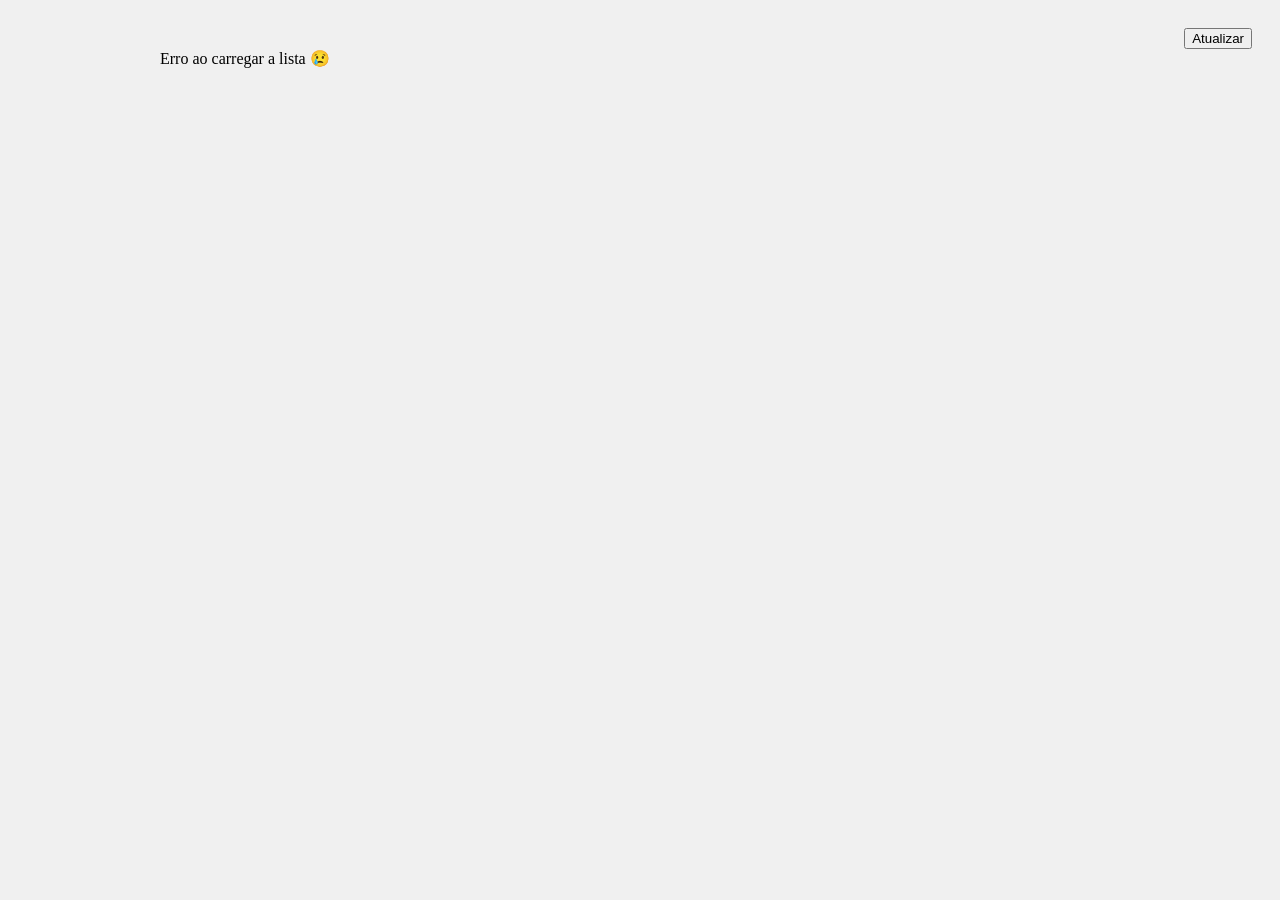
==== index.html @ d527efbb "Improvements and corrections" ====
<!doctype html>
<html lang="pt-BR">

<head>
    <meta charset="UTF-8" />
    <meta name="viewport" content="width=device-width, initial-scale=1.0" />
    <title>Lista</title>
    <style>
        body {
            background: #f0f0f0;
            padding: 20px;
            display: flex;
            flex-direction: column;
            align-items: center;
        }

        #lista {
            display: flex;
            flex-direction: column;
            justify-content: center;
            gap: 8px;
            width: 75vw;
        }

        .card {
            background: white;
            border-radius: 8px;
            padding: 12px;
            box-shadow: 2px 4px 8px rgba(0,0,0,0.3);
            font-family: Arial, sans-serif;
            font-size: 14px;
            display: flex;
            align-items: center;
            gap: 12px;
        }

        .card img {
            width: 80px;
            border-radius: 4px;
            flex-shrink: 0;
        }

        .card p {
            margin: 4px 0;
        }

        #btn-atualizar{
            display: block;
            margin-left: auto;
        }
    </style>
</head>

<body>
    <button id="btn-atualizar">Atualizar</button>
    <div id="lista"></div>
    <script>
        async function listarPais() {
            const lista = document.getElementById('lista');

            const carregando = document.createElement('p');
            carregando.textContent = 'Carregando...';

            lista.appendChild(carregando);

            await new Promise(resolve => setTimeout(resolve));

            try {
                const resposta = await fetch("https://restcountries.com/v3.1/all?fields=name,flags,capital,population");
                const dados = await resposta.json();

                dados.slice(0, 10).forEach(pais => {
                    let isDone = true
                    const capital = pais.capital[0]

                    const card = document.createElement('div');
                    card.classList.add('card');

                    const img = document.createElement('img');
                    let random = Math.floor(Math.random() * dados.length) + 1;
                    //console.log("Random: ", random);
                    //console.log("Is Even: ", random % 2 === 0);
                    //if (random % 2 === 0){
                        img.src = pais.flags.png;
                        img.alt = pais.flags.alt;
                        //isDone = false;
                    //}

                    const info = document.createElement('div');

                    let nomePais;
                    let paisNome;
                    if (random % 2 === 0){
                        nomePais = document.createElement('p');
                        nomePais.textContent = `Pais: ${pais.name.common}`;
                    } else {
                        nomePais = document.createElement('input');
                        nomePais.type = "text";
                        nomePais.placeholder = pais.name.common;//"Nome do Pais Aqui";

                        paisNome = document.createElement('button');
                        paisNome.textContent = "Tentar";
                        
                        isDone = false;
                        let tentativasRestantes = 3;
                        nomePais.addEventListener('keyup', (event) => {
                            console.log("Event: ", event.key === "Enter");
                            if (!nomePais.value){
                                return alert("Você deve colocar alguma coisa no nome para realizar a tentativa");
                            }
                            if (tentativasRestantes > 0){
                                if (event.key == "Enter"){
                                    if (pais.name.common === nomePais.value){
                                        alert(`Acertou miseravel com ${tentativasRestantes} tentativas restantes`)
                                        nomePais.disabled = true;
                                        paisNome.disabled = true;
                                        card.style.backgroundColor = "rgba(0, 255, 0, 0.5)";
                                    } else {
                                        tentativasRestantes--;
                                    }
                                }
                            } 
                            if (tentativasRestantes === 0) {
                                //nomePais.style.color = "red";
                                //nomePais.style.borderColor = "red";
                                nomePais.disabled = true;
                                paisNome.disabled = true;
                                card.style.backgroundColor = "rgba(255, 0, 0, 0.5)";
                            }
                        });
                        paisNome.addEventListener('click', () => {
                            if (!nomePais.value){
                                return alert("Você deve colocar alguma coisa no nome para realizar a tentativa");
                            }
                            if (tentativasRestantes > 0){
                                if (event.key == "Enter"){
                                    if (pais.name.common === nomePais.value){
                                        alert(`Acertou miseravel com ${tentativasRestantes} tentativas restantes`)
                                        nomePais.disabled = true;
                                        paisNome.disabled = true;
                                        card.style.backgroundColor = "rgba(0, 255, 0, 0.5)";
                                    } else {
                                        tentativasRestantes--;
                                    }
                                }
                            } 
                            if (tentativasRestantes === 0) {
                                //nomePais.style.color = "red";
                                //nomePais.style.borderColor = "red";
                                nomePais.disabled = true;
                                card.style.backgroundColor = "rgba(255, 0, 0, 0.5)";
                            }
                        });
                    }

                    const divNomePais = document.createElement('div');
                    divNomePais.appendChild(nomePais);
                    if (paisNome)
                        divNomePais.appendChild(paisNome);

                    let capitalPais;
                    let capitalNome;
                    if (!isDone) {
                        capitalPais = document.createElement('p');
                        capitalPais.textContent = `Capital: ${capital}`;
                    } else {
                        capitalPais = document.createElement('input');
                        capitalPais.type = "text";
                        capitalPais.placeholder = capital;//`Capital do Pais Aqui ${capital}`;
                        
                        capitalNome = document.createElement('button');
                        capitalNome.textContent = "Tentar";
                        isDone = false;
                        let tentativasRestantes = 3;
                        //
                        capitalPais.addEventListener('keyup', (event) => {
                            console.log("Event: ", event.key === "Enter");
                            if (!capitalPais.value){
                                return alert("Você deve colocar alguma coisa na capital para realizar a tentativa");
                            }
                            if (tentativasRestantes > 0){
                                if (event.key == "Enter"){
                                    if (capital === capitalPais.value){
                                        //alert(`Acertou miseravel com ${tentativasRestantes} tentativas restantes`)
                                        capitalPais.disabled = true;
                                        capitalNome.disabled = true;
                                        card.style.backgroundColor = "rgba(0, 255, 0, 0.5)";
                                    } else {
                                        tentativasRestantes--;
                                    }
                                }
                            } 
                            if (tentativasRestantes === 0) {
                                //capitalPais.style.color = "red";
                                //capitalPais.style.borderColor = "red";
                                capitalPais.disabled = true;
                                capitalNome.disabled = true;
                                card.style.backgroundColor = "rgba(255, 0, 0, 0.5)";
                            }
                        });
                        capitalNome.addEventListener('click', () => {
                            if (!capitalPais.value){
                                return alert("Você deve colocar alguma coisa no nome para realizar a tentativa");
                            }
                            if (tentativasRestantes > 0){
                                if (event.key == "Enter"){
                                    if (capital === capitalPais.value){
                                        //alert(`Acertou miseravel com ${tentativasRestantes} tentativas restantes`)
                                        capitalPais.disabled = true;
                                        capitalNome.disabled = true;
                                        card.style.backgroundColor = "rgba(0, 255, 0, 0.5)";
                                    } else {
                                        tentativasRestantes--;
                                    }
                                }
                            } 
                            if (tentativasRestantes === 0) {
                                capitalPais.style.color = "red";
                                capitalPais.style.borderColor = "red";
                                capitalPais.disabled = true;
                            }
                        });
                        //
                    }
                    const divCapitalPais = document.createElement('div');
                    divCapitalPais.appendChild(capitalPais);
                    if (capitalNome)
                        divCapitalPais.appendChild(capitalNome);

                    let populacaoElemento;
                    //let elementoPopulacao;
                    if (!isDone){
                        populacaoElemento = document.createElement('p');
                        populacaoElemento.textContent = `Populacao: ${pais.population.toLocaleString('pt-BR')}`;
                    } else {
                        populacaoInput = document.createElement('input');
                        populacaoInput.type = "number";
                        populacaoInput.placeholder = "População do Pais Aqui";
                        isDone = false;
                    }
                    //const div

                    info.appendChild(divNomePais);
                    info.appendChild(divCapitalPais);
                    info.appendChild(populacaoElemento);

                    card.appendChild(img);
                    card.appendChild(info);

                    lista.appendChild(card);
                });

            } catch (erro) {
                lista.textContent = 'Erro ao carregar a lista 😢';
                console.error(erro);
            } finally {
                carregando.remove();
            }
        }

        function botaoAtualizar() {
            const btn = document.getElementById('btn-atualizar');
            btn.addEventListener('click', listarPais);
        }

        listarPais();
        botaoAtualizar();

    
    </script>
</body>

</html>
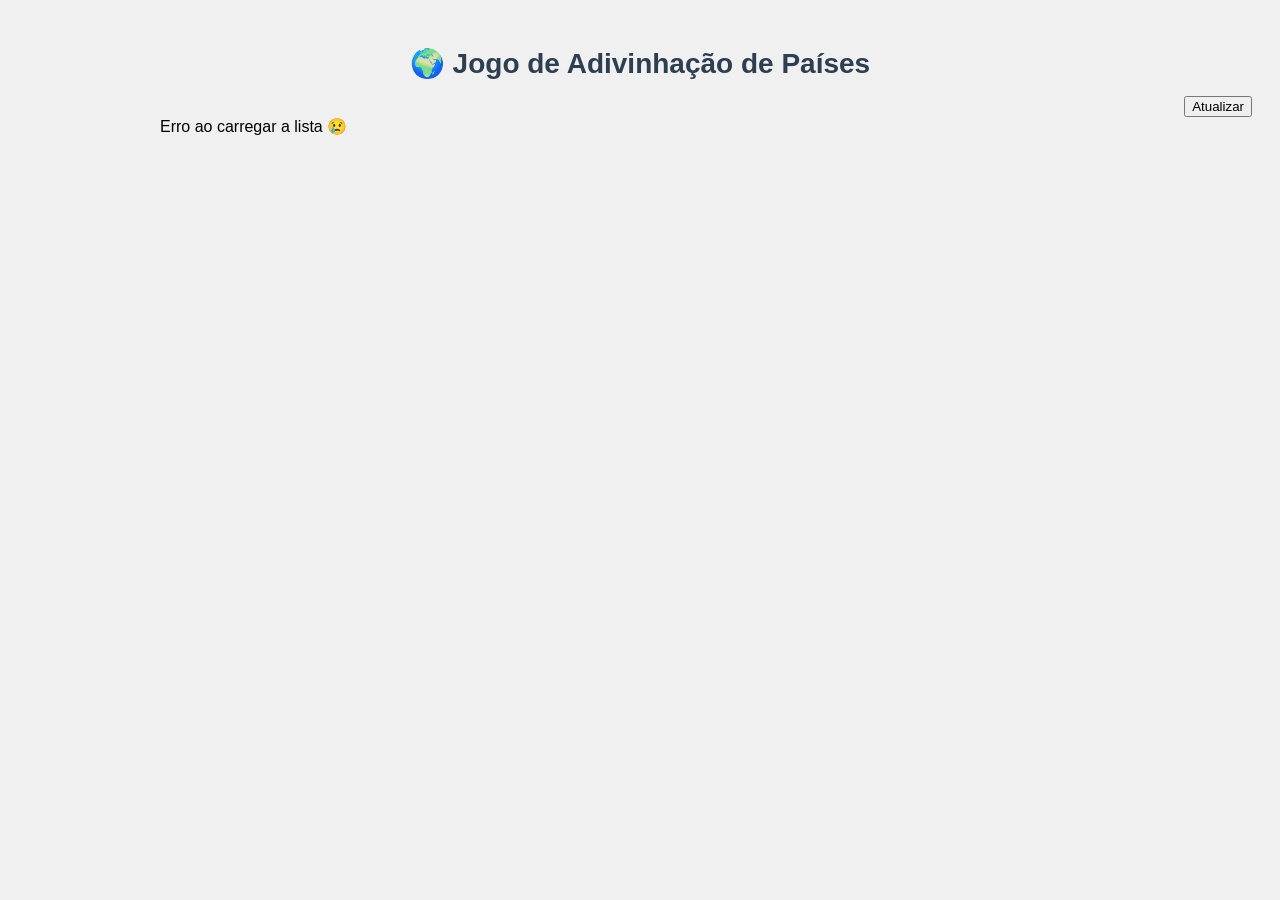
==== commit 8030aa47: "Improvements - 2" ====
--- a/index.html
+++ b/index.html
@@ -4,7 +4,7 @@
 <head>
     <meta charset="UTF-8" />
     <meta name="viewport" content="width=device-width, initial-scale=1.0" />
-    <title>Lista</title>
+    <title>Jogo de Adivinhação de Países</title>
     <style>
         body {
             background: #f0f0f0;
@@ -12,6 +12,14 @@
             display: flex;
             flex-direction: column;
             align-items: center;
+            font-family: Arial, sans-serif;
+        }
+
+        h1 {
+            font-size: 28px;
+            color: #2c3e50;
+            margin-bottom: 16px;
+            text-align: center;
         }
 
         #lista {
@@ -27,7 +35,6 @@
             border-radius: 8px;
             padding: 12px;
             box-shadow: 2px 4px 8px rgba(0,0,0,0.3);
-            font-family: Arial, sans-serif;
             font-size: 14px;
             display: flex;
             align-items: center;
@@ -44,6 +51,13 @@
             margin: 4px 0;
         }
 
+        .tentativas {
+            font-size: 12px;
+            font-weight: bold;
+            color: #555;
+            margin-left: 6px;
+        }
+
         #btn-atualizar{
             display: block;
             margin-left: auto;
@@ -52,11 +66,13 @@
 </head>
 
 <body>
+    <h1>🌍 Jogo de Adivinhação de Países</h1>
     <button id="btn-atualizar">Atualizar</button>
     <div id="lista"></div>
     <script>
         async function listarPais() {
             const lista = document.getElementById('lista');
+            lista.innerHTML = '';
 
             const carregando = document.createElement('p');
             carregando.textContent = 'Carregando...';
@@ -69,7 +85,8 @@
                 const resposta = await fetch("https://restcountries.com/v3.1/all?fields=name,flags,capital,population");
                 const dados = await resposta.json();
 
-                dados.slice(0, 10).forEach(pais => {
+                const embaralhados = dados.filter(p => p.capital && p.capital.length > 0).sort(() => Math.random() - 0.5);
+                embaralhados.slice(0, 10).forEach(pais => {
                     let isDone = true
                     const capital = pais.capital[0]
 
@@ -90,17 +107,23 @@
 
                     let nomePais;
                     let paisNome;
+                    let contadorNome;
                     if (random % 2 === 0){
                         nomePais = document.createElement('p');
                         nomePais.textContent = `Pais: ${pais.name.common}`;
                     } else {
                         nomePais = document.createElement('input');
                         nomePais.type = "text";
-                        nomePais.placeholder = pais.name.common;//"Nome do Pais Aqui";
+                        nomePais.placeholder = "Nome do Pais Aqui";
+                        nomePais.style.margin = "0px 10px 0px 0px";
 
                         paisNome = document.createElement('button');
                         paisNome.textContent = "Tentar";
-                        
+
+                        contadorNome = document.createElement('span');
+                        contadorNome.classList.add('tentativas');
+                        contadorNome.textContent = '0/3';
+
                         isDone = false;
                         let tentativasRestantes = 3;
                         nomePais.addEventListener('keyup', (event) => {
@@ -111,18 +134,16 @@
                             if (tentativasRestantes > 0){
                                 if (event.key == "Enter"){
                                     if (pais.name.common === nomePais.value){
-                                        alert(`Acertou miseravel com ${tentativasRestantes} tentativas restantes`)
                                         nomePais.disabled = true;
                                         paisNome.disabled = true;
                                         card.style.backgroundColor = "rgba(0, 255, 0, 0.5)";
                                     } else {
                                         tentativasRestantes--;
+                                        contadorNome.textContent = `${3 - tentativasRestantes}/3`;
                                     }
                                 }
-                            } 
-                            if (tentativasRestantes === 0) {
-                                //nomePais.style.color = "red";
-                                //nomePais.style.borderColor = "red";
+                            }
+                            if (tentativasRestantes === 0) {
                                 nomePais.disabled = true;
                                 paisNome.disabled = true;
                                 card.style.backgroundColor = "rgba(255, 0, 0, 0.5)";
@@ -133,21 +154,19 @@
                                 return alert("Você deve colocar alguma coisa no nome para realizar a tentativa");
                             }
                             if (tentativasRestantes > 0){
-                                if (event.key == "Enter"){
-                                    if (pais.name.common === nomePais.value){
-                                        alert(`Acertou miseravel com ${tentativasRestantes} tentativas restantes`)
-                                        nomePais.disabled = true;
-                                        paisNome.disabled = true;
-                                        card.style.backgroundColor = "rgba(0, 255, 0, 0.5)";
-                                    } else {
-                                        tentativasRestantes--;
-                                    }
-                                }
-                            } 
-                            if (tentativasRestantes === 0) {
-                                //nomePais.style.color = "red";
-                                //nomePais.style.borderColor = "red";
+                                if (pais.name.common === nomePais.value){
+                                    alert(`Acertou miseravel com ${tentativasRestantes} tentativas restantes`)
+                                    nomePais.disabled = true;
+                                    paisNome.disabled = true;
+                                    card.style.backgroundColor = "rgba(0, 255, 0, 0.5)";
+                                } else {
+                                    tentativasRestantes--;
+                                    contadorNome.textContent = `${3 - tentativasRestantes}/3`;
+                                }
+                            }
+                            if (tentativasRestantes === 0) {
                                 nomePais.disabled = true;
+                                paisNome.disabled = true;
                                 card.style.backgroundColor = "rgba(255, 0, 0, 0.5)";
                             }
                         });
@@ -155,21 +174,32 @@
 
                     const divNomePais = document.createElement('div');
                     divNomePais.appendChild(nomePais);
-                    if (paisNome)
+                    if (paisNome) {
                         divNomePais.appendChild(paisNome);
+                        divNomePais.appendChild(contadorNome);
+                    }
+
+                    info.appendChild(divNomePais);
 
                     let capitalPais;
                     let capitalNome;
+                    let contadorCapital;
                     if (!isDone) {
                         capitalPais = document.createElement('p');
                         capitalPais.textContent = `Capital: ${capital}`;
                     } else {
                         capitalPais = document.createElement('input');
                         capitalPais.type = "text";
-                        capitalPais.placeholder = capital;//`Capital do Pais Aqui ${capital}`;
-                        
+                        capitalPais.placeholder = `Capital do Pais Aqui`;
+                        capitalPais.style.margin = "0px 10px 0px 0px";
+
                         capitalNome = document.createElement('button');
                         capitalNome.textContent = "Tentar";
+
+                        contadorCapital = document.createElement('span');
+                        contadorCapital.classList.add('tentativas');
+                        contadorCapital.textContent = '0/3';
+
                         isDone = false;
                         let tentativasRestantes = 3;
                         //
@@ -181,18 +211,16 @@
                             if (tentativasRestantes > 0){
                                 if (event.key == "Enter"){
                                     if (capital === capitalPais.value){
-                                        //alert(`Acertou miseravel com ${tentativasRestantes} tentativas restantes`)
                                         capitalPais.disabled = true;
                                         capitalNome.disabled = true;
                                         card.style.backgroundColor = "rgba(0, 255, 0, 0.5)";
                                     } else {
                                         tentativasRestantes--;
+                                        contadorCapital.textContent = `${3 - tentativasRestantes}/3`;
                                     }
                                 }
-                            } 
-                            if (tentativasRestantes === 0) {
-                                //capitalPais.style.color = "red";
-                                //capitalPais.style.borderColor = "red";
+                            }
+                            if (tentativasRestantes === 0) {
                                 capitalPais.disabled = true;
                                 capitalNome.disabled = true;
                                 card.style.backgroundColor = "rgba(255, 0, 0, 0.5)";
@@ -203,46 +231,44 @@
                                 return alert("Você deve colocar alguma coisa no nome para realizar a tentativa");
                             }
                             if (tentativasRestantes > 0){
-                                if (event.key == "Enter"){
-                                    if (capital === capitalPais.value){
-                                        //alert(`Acertou miseravel com ${tentativasRestantes} tentativas restantes`)
-                                        capitalPais.disabled = true;
-                                        capitalNome.disabled = true;
-                                        card.style.backgroundColor = "rgba(0, 255, 0, 0.5)";
-                                    } else {
-                                        tentativasRestantes--;
-                                    }
-                                }
-                            } 
-                            if (tentativasRestantes === 0) {
-                                capitalPais.style.color = "red";
-                                capitalPais.style.borderColor = "red";
+                                if (capital === capitalPais.value){
+                                    capitalPais.disabled = true;
+                                    capitalNome.disabled = true;
+                                    card.style.backgroundColor = "rgba(0, 255, 0, 0.5)";
+                                } else {
+                                    tentativasRestantes--;
+                                    contadorCapital.textContent = `${3 - tentativasRestantes}/3`;
+                                }
+                            }
+                            if (tentativasRestantes === 0) {
                                 capitalPais.disabled = true;
+                                capitalNome.disabled = true;
+                                card.style.backgroundColor = "rgba(255, 0, 0, 0.5)";
                             }
                         });
                         //
                     }
                     const divCapitalPais = document.createElement('div');
                     divCapitalPais.appendChild(capitalPais);
-                    if (capitalNome)
+                    if (capitalNome) {
                         divCapitalPais.appendChild(capitalNome);
-
-                    let populacaoElemento;
-                    //let elementoPopulacao;
+                        divCapitalPais.appendChild(contadorCapital);
+                    }
+
+                    info.appendChild(divCapitalPais);
+
+                    let populacaoPais;
+                    let paisPopulacao;
                     if (!isDone){
-                        populacaoElemento = document.createElement('p');
-                        populacaoElemento.textContent = `Populacao: ${pais.population.toLocaleString('pt-BR')}`;
+                        populacaoPais = document.createElement('p');
+                        populacaoPais.textContent = `Populacao: ${pais.population.toLocaleString('pt-BR')}`;
                     } else {
-                        populacaoInput = document.createElement('input');
-                        populacaoInput.type = "number";
-                        populacaoInput.placeholder = "População do Pais Aqui";
+                        paisPopulacao = document.createElement('input');
+                        paisPopulacao.type = "number";
+                        paisPopulacao.placeholder = pais.population.toLocaleString('pt-BR');
                         isDone = false;
                     }
-                    //const div
-
-                    info.appendChild(divNomePais);
-                    info.appendChild(divCapitalPais);
-                    info.appendChild(populacaoElemento);
+                    info.appendChild(populacaoPais);
 
                     card.appendChild(img);
                     card.appendChild(info);
@@ -250,9 +276,9 @@
                     lista.appendChild(card);
                 });
 
-            } catch (erro) {
+            } catch (err) {
                 lista.textContent = 'Erro ao carregar a lista 😢';
-                console.error(erro);
+                console.error(err);
             } finally {
                 carregando.remove();
             }
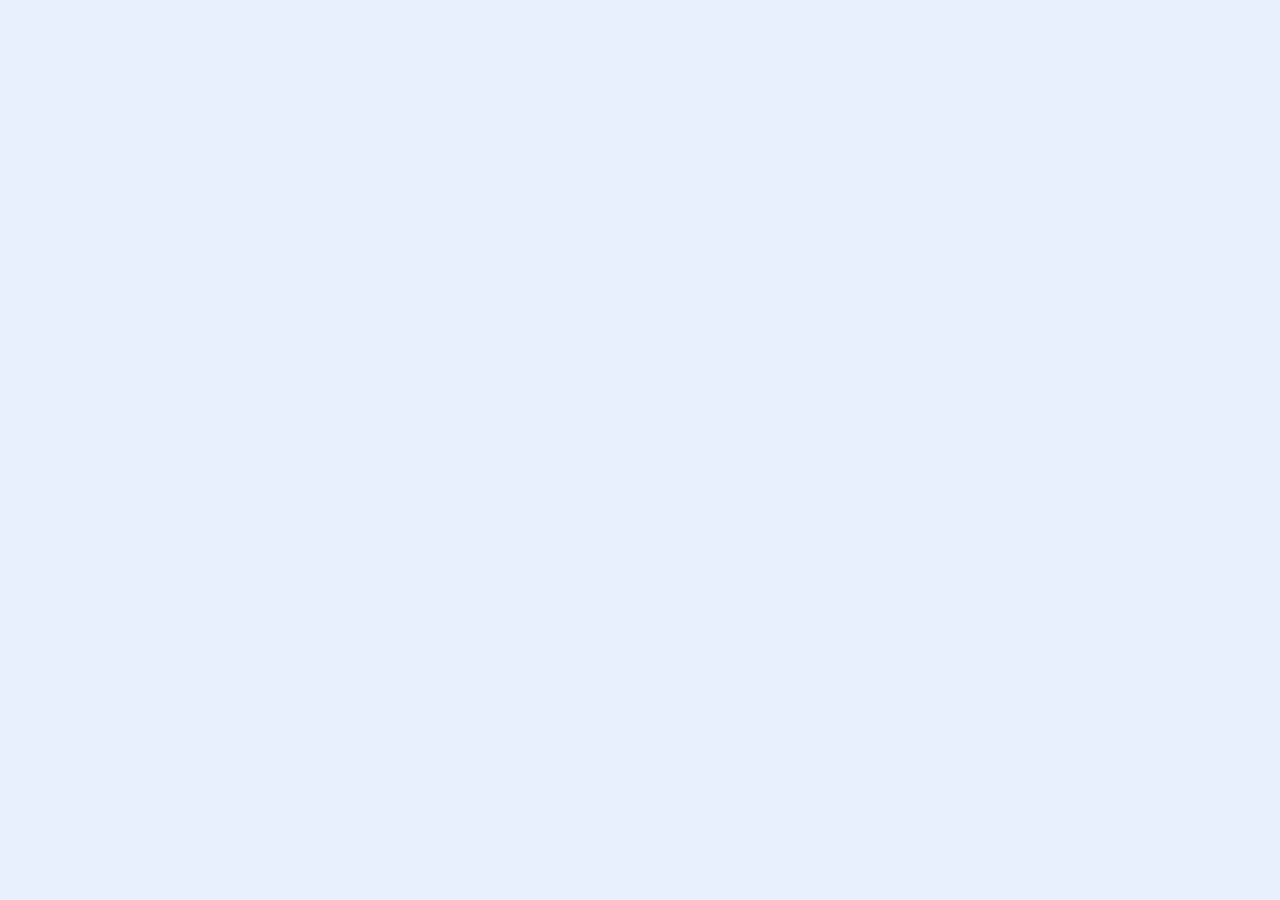
==== commit 07512785: "Add files via upload" ====
--- a/index.html
+++ b/index.html
@@ -2,298 +2,184 @@
 <html lang="pt-BR">
 
 <head>
-    <meta charset="UTF-8" />
-    <meta name="viewport" content="width=device-width, initial-scale=1.0" />
-    <title>Jogo de Adivinhação de Países</title>
-    <style>
-        body {
-            background: #f0f0f0;
-            padding: 20px;
-            display: flex;
-            flex-direction: column;
-            align-items: center;
-            font-family: Arial, sans-serif;
-        }
-
-        h1 {
-            font-size: 28px;
-            color: #2c3e50;
-            margin-bottom: 16px;
-            text-align: center;
-        }
-
-        #lista {
-            display: flex;
-            flex-direction: column;
-            justify-content: center;
-            gap: 8px;
-            width: 75vw;
-        }
-
-        .card {
-            background: white;
-            border-radius: 8px;
-            padding: 12px;
-            box-shadow: 2px 4px 8px rgba(0,0,0,0.3);
-            font-size: 14px;
-            display: flex;
-            align-items: center;
-            gap: 12px;
-        }
-
-        .card img {
-            width: 80px;
-            border-radius: 4px;
-            flex-shrink: 0;
-        }
-
-        .card p {
-            margin: 4px 0;
-        }
-
-        .tentativas {
-            font-size: 12px;
-            font-weight: bold;
-            color: #555;
-            margin-left: 6px;
-        }
-
-        #btn-atualizar{
-            display: block;
-            margin-left: auto;
-        }
-    </style>
+  <meta charset="UTF-8" />
+  <meta name="viewport" content="width=device-width, initial-scale=1.0" />
+  <title>Jogo de Adivinhação de Países</title>
+  <link rel="stylesheet" href="style.css" />
+  <script src="https://unpkg.com/react@18/umd/react.development.js"></script>
+  <script src="https://unpkg.com/react-dom@18/umd/react-dom.development.js"></script>
+  <script src="https://unpkg.com/@babel/standalone/babel.min.js"></script>
 </head>
 
 <body>
-    <h1>🌍 Jogo de Adivinhação de Países</h1>
-    <button id="btn-atualizar">Atualizar</button>
-    <div id="lista"></div>
-    <script>
-        async function listarPais() {
-            const lista = document.getElementById('lista');
-            lista.innerHTML = '';
+  <div id="root"></div>
 
-            const carregando = document.createElement('p');
-            carregando.textContent = 'Carregando...';
+  <script type="text/babel">
+    const { useState, useEffect, useRef } = React;
 
-            lista.appendChild(carregando);
+    const MAX_TENTATIVAS = 3;
 
-            await new Promise(resolve => setTimeout(resolve));
+    function CampoAdivinhacao({ rotulo, resposta, cartaoRef }) {
+      const [valor, setValor] = useState('');
+      const [tentativas, setTentativas] = useState(0);
+      const [concluido, setConcluido] = useState(false);
 
-            try {
-                const resposta = await fetch("https://restcountries.com/v3.1/all?fields=name,flags,capital,population");
-                const dados = await resposta.json();
+      const acertou = concluido && tentativas <= MAX_TENTATIVAS && valor.trim().toLowerCase() === resposta.toLowerCase();
+      const errou = tentativas >= MAX_TENTATIVAS && !acertou;
 
-                const embaralhados = dados.filter(p => p.capital && p.capital.length > 0).sort(() => Math.random() - 0.5);
-                embaralhados.slice(0, 10).forEach(pais => {
-                    let isDone = true
-                    const capital = pais.capital[0]
+      function verificar() {
+        if (!valor.trim()) {
+          alert(`Preencha o campo ${rotulo} antes de tentar.`);
+          return;
+        }
+        if (concluido) return;
 
-                    const card = document.createElement('div');
-                    card.classList.add('card');
+        const novasTentativas = tentativas + 1;
+        setTentativas(novasTentativas);
 
-                    const img = document.createElement('img');
-                    let random = Math.floor(Math.random() * dados.length) + 1;
-                    //console.log("Random: ", random);
-                    //console.log("Is Even: ", random % 2 === 0);
-                    //if (random % 2 === 0){
-                        img.src = pais.flags.png;
-                        img.alt = pais.flags.alt;
-                        //isDone = false;
-                    //}
+        if (valor.trim().toLowerCase() === resposta.toLowerCase()) {
+          setConcluido(true);
+          cartaoRef.current = 'acerto';
+        } else if (novasTentativas >= MAX_TENTATIVAS) {
+          setConcluido(true);
+          cartaoRef.current = 'erro';
+        }
+      }
 
-                    const info = document.createElement('div');
+      function aoApertarTecla(evento) {
+        if (evento.key === 'Enter') verificar();
+      }
 
-                    let nomePais;
-                    let paisNome;
-                    let contadorNome;
-                    if (random % 2 === 0){
-                        nomePais = document.createElement('p');
-                        nomePais.textContent = `Pais: ${pais.name.common}`;
-                    } else {
-                        nomePais = document.createElement('input');
-                        nomePais.type = "text";
-                        nomePais.placeholder = "Nome do Pais Aqui";
-                        nomePais.style.margin = "0px 10px 0px 0px";
+      if (errou) {
+        return (
+          <div className="campo">
+            <span className="resultado erro">{rotulo}: {resposta}</span>
+          </div>
+        );
+      }
 
-                        paisNome = document.createElement('button');
-                        paisNome.textContent = "Tentar";
+      if (acertou) {
+        return (
+          <div className="campo">
+            <span className="resultado acerto">{rotulo}: {resposta} ✓</span>
+          </div>
+        );
+      }
 
-                        contadorNome = document.createElement('span');
-                        contadorNome.classList.add('tentativas');
-                        contadorNome.textContent = '0/3';
+      return (
+        <div className="campo">
+          <input
+            type="text"
+            placeholder={`${rotulo}...`}
+            value={valor}
+            onChange={e => setValor(e.target.value)}
+            onKeyUp={aoApertarTecla}
+            disabled={concluido}
+          />
+          <button onClick={verificar} disabled={concluido}>Tentar</button>
+          <span className="tentativas">{tentativas}/{MAX_TENTATIVAS}</span>
+        </div>
+      );
+    }
 
-                        isDone = false;
-                        let tentativasRestantes = 3;
-                        nomePais.addEventListener('keyup', (event) => {
-                            console.log("Event: ", event.key === "Enter");
-                            if (!nomePais.value){
-                                return alert("Você deve colocar alguma coisa no nome para realizar a tentativa");
-                            }
-                            if (tentativasRestantes > 0){
-                                if (event.key == "Enter"){
-                                    if (pais.name.common === nomePais.value){
-                                        nomePais.disabled = true;
-                                        paisNome.disabled = true;
-                                        card.style.backgroundColor = "rgba(0, 255, 0, 0.5)";
-                                    } else {
-                                        tentativasRestantes--;
-                                        contadorNome.textContent = `${3 - tentativasRestantes}/3`;
-                                    }
-                                }
-                            }
-                            if (tentativasRestantes === 0) {
-                                nomePais.disabled = true;
-                                paisNome.disabled = true;
-                                card.style.backgroundColor = "rgba(255, 0, 0, 0.5)";
-                            }
-                        });
-                        paisNome.addEventListener('click', () => {
-                            if (!nomePais.value){
-                                return alert("Você deve colocar alguma coisa no nome para realizar a tentativa");
-                            }
-                            if (tentativasRestantes > 0){
-                                if (pais.name.common === nomePais.value){
-                                    alert(`Acertou miseravel com ${tentativasRestantes} tentativas restantes`)
-                                    nomePais.disabled = true;
-                                    paisNome.disabled = true;
-                                    card.style.backgroundColor = "rgba(0, 255, 0, 0.5)";
-                                } else {
-                                    tentativasRestantes--;
-                                    contadorNome.textContent = `${3 - tentativasRestantes}/3`;
-                                }
-                            }
-                            if (tentativasRestantes === 0) {
-                                nomePais.disabled = true;
-                                paisNome.disabled = true;
-                                card.style.backgroundColor = "rgba(255, 0, 0, 0.5)";
-                            }
-                        });
-                    }
+    function CartaoPais({ pais, adivinharNome, adivinharCapital }) {
+      const [estadoCartao, setEstadoCartao] = useState('');
+      const cartaoRef = useRef('');
 
-                    const divNomePais = document.createElement('div');
-                    divNomePais.appendChild(nomePais);
-                    if (paisNome) {
-                        divNomePais.appendChild(paisNome);
-                        divNomePais.appendChild(contadorNome);
-                    }
+      useEffect(() => {
+        const intervalo = setInterval(() => {
+          if (cartaoRef.current !== estadoCartao) {
+            setEstadoCartao(cartaoRef.current);
+          }
+        }, 200);
+        return () => clearInterval(intervalo);
+      }, [estadoCartao]);
 
-                    info.appendChild(divNomePais);
+      const capital = pais.capital[0];
 
-                    let capitalPais;
-                    let capitalNome;
-                    let contadorCapital;
-                    if (!isDone) {
-                        capitalPais = document.createElement('p');
-                        capitalPais.textContent = `Capital: ${capital}`;
-                    } else {
-                        capitalPais = document.createElement('input');
-                        capitalPais.type = "text";
-                        capitalPais.placeholder = `Capital do Pais Aqui`;
-                        capitalPais.style.margin = "0px 10px 0px 0px";
+      return (
+        <div className={`card ${estadoCartao}`}>
+          <img src={pais.flags.png} alt={pais.flags.alt || pais.name.common} />
+          <div className="card-info">
+            {adivinharNome
+              ? <CampoAdivinhacao rotulo="País" resposta={pais.name.common} cartaoRef={cartaoRef} />
+              : <span>País: {pais.name.common}</span>
+            }
+            {adivinharCapital
+              ? <CampoAdivinhacao rotulo="Capital" resposta={capital} cartaoRef={cartaoRef} />
+              : <span>Capital: {capital}</span>
+            }
+            <span>População: {pais.population.toLocaleString('pt-BR')}</span>
+          </div>
+        </div>
+      );
+    }
 
-                        capitalNome = document.createElement('button');
-                        capitalNome.textContent = "Tentar";
+    function App() {
+      const [paises, setPaises] = useState([]);
+      const [carregando, setCarregando] = useState(false);
+      const [erro, setErro] = useState('');
 
-                        contadorCapital = document.createElement('span');
-                        contadorCapital.classList.add('tentativas');
-                        contadorCapital.textContent = '0/3';
+      async function carregarPaises() {
+        setCarregando(true);
+        setErro('');
+        setPaises([]);
 
-                        isDone = false;
-                        let tentativasRestantes = 3;
-                        //
-                        capitalPais.addEventListener('keyup', (event) => {
-                            console.log("Event: ", event.key === "Enter");
-                            if (!capitalPais.value){
-                                return alert("Você deve colocar alguma coisa na capital para realizar a tentativa");
-                            }
-                            if (tentativasRestantes > 0){
-                                if (event.key == "Enter"){
-                                    if (capital === capitalPais.value){
-                                        capitalPais.disabled = true;
-                                        capitalNome.disabled = true;
-                                        card.style.backgroundColor = "rgba(0, 255, 0, 0.5)";
-                                    } else {
-                                        tentativasRestantes--;
-                                        contadorCapital.textContent = `${3 - tentativasRestantes}/3`;
-                                    }
-                                }
-                            }
-                            if (tentativasRestantes === 0) {
-                                capitalPais.disabled = true;
-                                capitalNome.disabled = true;
-                                card.style.backgroundColor = "rgba(255, 0, 0, 0.5)";
-                            }
-                        });
-                        capitalNome.addEventListener('click', () => {
-                            if (!capitalPais.value){
-                                return alert("Você deve colocar alguma coisa no nome para realizar a tentativa");
-                            }
-                            if (tentativasRestantes > 0){
-                                if (capital === capitalPais.value){
-                                    capitalPais.disabled = true;
-                                    capitalNome.disabled = true;
-                                    card.style.backgroundColor = "rgba(0, 255, 0, 0.5)";
-                                } else {
-                                    tentativasRestantes--;
-                                    contadorCapital.textContent = `${3 - tentativasRestantes}/3`;
-                                }
-                            }
-                            if (tentativasRestantes === 0) {
-                                capitalPais.disabled = true;
-                                capitalNome.disabled = true;
-                                card.style.backgroundColor = "rgba(255, 0, 0, 0.5)";
-                            }
-                        });
-                        //
-                    }
-                    const divCapitalPais = document.createElement('div');
-                    divCapitalPais.appendChild(capitalPais);
-                    if (capitalNome) {
-                        divCapitalPais.appendChild(capitalNome);
-                        divCapitalPais.appendChild(contadorCapital);
-                    }
+        try {
+          const resposta = await fetch('https://restcountries.com/v3.1/all?fields=name,flags,capital,population');
+          const dados = await resposta.json();
 
-                    info.appendChild(divCapitalPais);
+          const comCapital = dados.filter(p => p.capital && p.capital.length > 0);
+          const embaralhados = comCapital.sort(() => Math.random() - 0.5).slice(0, 10);
 
-                    let populacaoPais;
-                    let paisPopulacao;
-                    if (!isDone){
-                        populacaoPais = document.createElement('p');
-                        populacaoPais.textContent = `Populacao: ${pais.population.toLocaleString('pt-BR')}`;
-                    } else {
-                        paisPopulacao = document.createElement('input');
-                        paisPopulacao.type = "number";
-                        paisPopulacao.placeholder = pais.population.toLocaleString('pt-BR');
-                        isDone = false;
-                    }
-                    info.appendChild(populacaoPais);
+          const lista = embaralhados.map(pais => {
+            const numero = Math.floor(Math.random() * 100);
+            return {
+              pais,
+              adivinharNome: numero % 2 !== 0,
+              adivinharCapital: numero % 2 === 0,
+            };
+          });
 
-                    card.appendChild(img);
-                    card.appendChild(info);
+          setPaises(lista);
+        } catch {
+          setErro('Erro ao carregar os países. Verifique sua conexão e tente novamente.');
+        } finally {
+          setCarregando(false);
+        }
+      }
 
-                    lista.appendChild(card);
-                });
+      useEffect(() => { carregarPaises(); }, []);
 
-            } catch (err) {
-                lista.textContent = 'Erro ao carregar a lista 😢';
-                console.error(err);
-            } finally {
-                carregando.remove();
-            }
-        }
+      return (
+        <div className="container">
+          <div className="cabecalho">
+            <h1>🌍 Adivinhe o País</h1>
+            <button onClick={carregarPaises} disabled={carregando}>
+              {carregando ? 'Carregando...' : 'Novo Jogo'}
+            </button>
+          </div>
 
-        function botaoAtualizar() {
-            const btn = document.getElementById('btn-atualizar');
-            btn.addEventListener('click', listarPais);
-        }
+          {erro && <p className="mensagem mensagem-erro">{erro}</p>}
+          {carregando && <p className="mensagem">Carregando países...</p>}
 
-        listarPais();
-        botaoAtualizar();
+          <div className="lista">
+            {paises.map(({ pais, adivinharNome, adivinharCapital }) => (
+              <CartaoPais
+                key={pais.name.common}
+                pais={pais}
+                adivinharNome={adivinharNome}
+                adivinharCapital={adivinharCapital}
+              />
+            ))}
+          </div>
+        </div>
+      );
+    }
 
-    
-    </script>
+    const root = ReactDOM.createRoot(document.getElementById('root'));
+    root.render(<App />);
+  </script>
 </body>
 
-</html>+</html>
--- a/style.css
+++ b/style.css
@@ -0,0 +1,156 @@
+* {
+  box-sizing: border-box;
+  margin: 0;
+  padding: 0;
+}
+
+body {
+  background-color: #e8f0fe;
+  font-family: Arial, sans-serif;
+  min-height: 100vh;
+  padding: 28px 16px;
+}
+
+.container {
+  max-width: 760px;
+  margin: 0 auto;
+}
+
+.cabecalho {
+  display: flex;
+  justify-content: space-between;
+  align-items: center;
+  margin-bottom: 28px;
+}
+
+.cabecalho h1 {
+  font-size: 26px;
+  color: #1a237e;
+}
+
+.cabecalho button {
+  background-color: #1565c0;
+  color: white;
+  border: none;
+  border-radius: 6px;
+  padding: 9px 20px;
+  font-size: 14px;
+  cursor: pointer;
+}
+
+.cabecalho button:hover:not(:disabled) {
+  background-color: #0d47a1;
+}
+
+.cabecalho button:disabled {
+  opacity: 0.55;
+  cursor: default;
+}
+
+.mensagem {
+  text-align: center;
+  color: #555;
+  font-size: 15px;
+  margin: 24px 0;
+}
+
+.mensagem-erro {
+  color: #c62828;
+}
+
+.lista {
+  display: flex;
+  flex-direction: column;
+  gap: 12px;
+}
+
+.card {
+  background-color: white;
+  border-radius: 10px;
+  padding: 14px 18px;
+  box-shadow: 0 2px 8px rgba(21, 101, 192, 0.15);
+  display: flex;
+  align-items: center;
+  gap: 18px;
+  border-left: 5px solid #1565c0;
+  transition: background-color 0.3s, border-left-color 0.3s;
+}
+
+.card.acerto {
+  background-color: #e8f5e9;
+  border-left-color: #2e7d32;
+}
+
+.card.erro {
+  background-color: #ffebee;
+  border-left-color: #c62828;
+}
+
+.card img {
+  width: 88px;
+  border-radius: 5px;
+  flex-shrink: 0;
+  box-shadow: 0 1px 4px rgba(0, 0, 0, 0.2);
+}
+
+.card-info {
+  display: flex;
+  flex-direction: column;
+  gap: 7px;
+  flex: 1;
+  font-size: 14px;
+  color: #1a237e;
+}
+
+.campo {
+  display: flex;
+  align-items: center;
+  gap: 8px;
+  flex-wrap: wrap;
+}
+
+.campo input {
+  border: 1.5px solid #90caf9;
+  border-radius: 5px;
+  padding: 5px 10px;
+  font-size: 13px;
+  outline: none;
+  width: 165px;
+  color: #1a237e;
+}
+
+.campo input:focus {
+  border-color: #1565c0;
+}
+
+.campo button {
+  background-color: #1565c0;
+  color: white;
+  border: none;
+  border-radius: 5px;
+  padding: 5px 12px;
+  font-size: 13px;
+  cursor: pointer;
+}
+
+.campo button:hover {
+  background-color: #0d47a1;
+}
+
+.tentativas {
+  font-size: 12px;
+  font-weight: bold;
+  color: #888;
+}
+
+.resultado {
+  font-size: 14px;
+}
+
+.resultado.acerto {
+  color: #2e7d32;
+}
+
+.resultado.erro {
+  color: #c62828;
+}
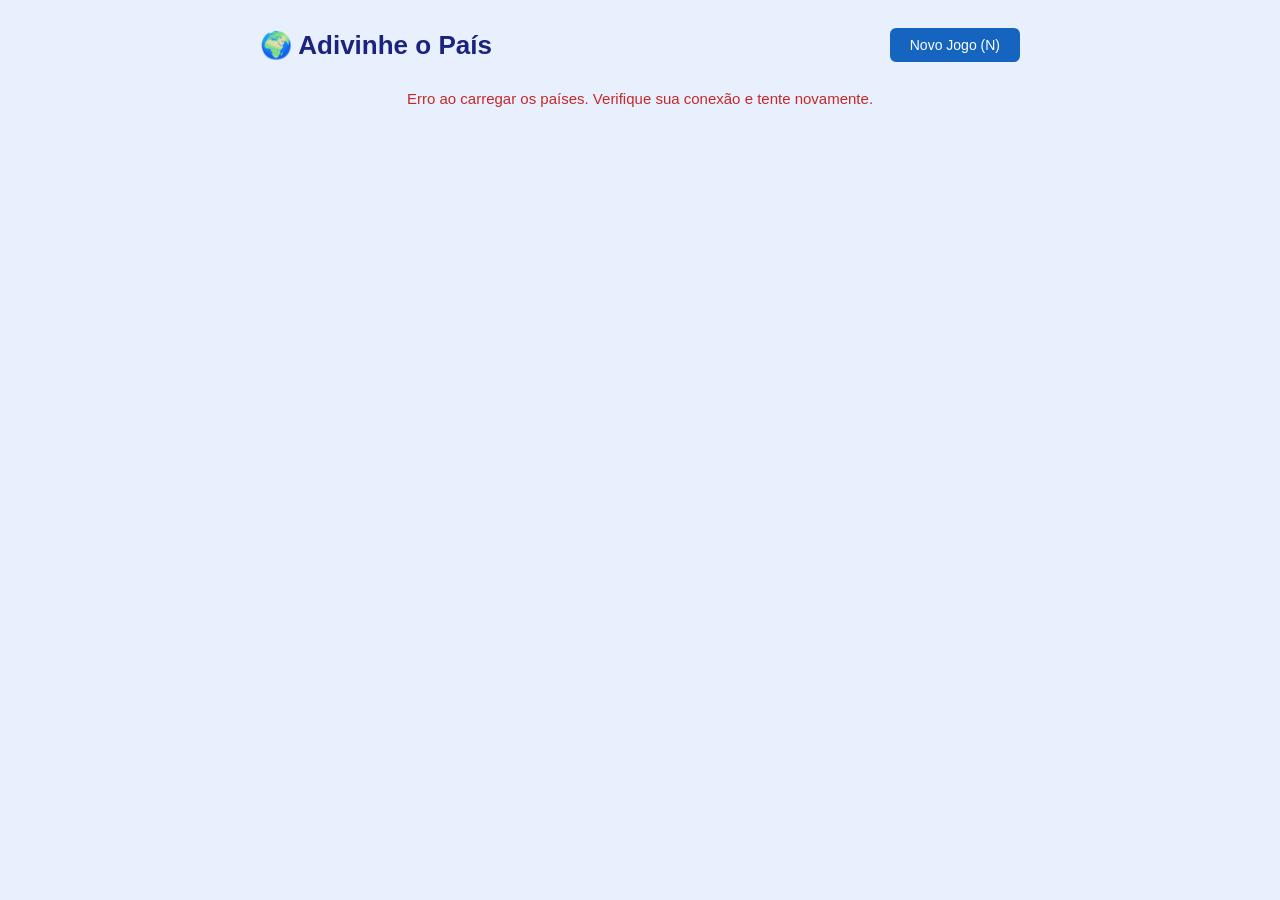
==== commit d941b077: "Add files via upload" ====
--- a/index.html
+++ b/index.html
@@ -6,179 +6,206 @@
   <meta name="viewport" content="width=device-width, initial-scale=1.0" />
   <title>Jogo de Adivinhação de Países</title>
   <link rel="stylesheet" href="style.css" />
-  <script src="https://unpkg.com/react@18/umd/react.development.js"></script>
-  <script src="https://unpkg.com/react-dom@18/umd/react-dom.development.js"></script>
-  <script src="https://unpkg.com/@babel/standalone/babel.min.js"></script>
 </head>
 
 <body>
   <div id="root"></div>
 
-  <script type="text/babel">
-    const { useState, useEffect, useRef } = React;
-
+  <script>
     const MAX_TENTATIVAS = 3;
 
-    function CampoAdivinhacao({ rotulo, resposta, cartaoRef }) {
-      const [valor, setValor] = useState('');
-      const [tentativas, setTentativas] = useState(0);
-      const [concluido, setConcluido] = useState(false);
-
-      const acertou = concluido && tentativas <= MAX_TENTATIVAS && valor.trim().toLowerCase() === resposta.toLowerCase();
-      const errou = tentativas >= MAX_TENTATIVAS && !acertou;
+    let carregando = false;
+
+    function criarCampoAdivinhacao(rotulo, resposta, aoFinalizar) {
+      let tentativas = 0;
+      let concluido = false;
+
+      const wrapper = document.createElement('div');
+      wrapper.className = 'campo';
+
+      const input = document.createElement('input');
+      input.type = 'text';
+      input.placeholder = `${rotulo}...`;
+
+      const botao = document.createElement('button');
+      botao.textContent = 'Tentar';
+
+      const spanTentativas = document.createElement('span');
+      spanTentativas.className = 'tentativas';
+      spanTentativas.textContent = `0/${MAX_TENTATIVAS}`;
+
+      const spanAviso = document.createElement('span');
+      spanAviso.className = 'aviso';
 
       function verificar() {
-        if (!valor.trim()) {
-          alert(`Preencha o campo ${rotulo} antes de tentar.`);
+        if (!input.value.trim()) {
+          spanAviso.textContent = 'Preencha o campo antes de tentar.';
           return;
         }
+        spanAviso.textContent = '';
         if (concluido) return;
 
-        const novasTentativas = tentativas + 1;
-        setTentativas(novasTentativas);
-
-        if (valor.trim().toLowerCase() === resposta.toLowerCase()) {
-          setConcluido(true);
-          cartaoRef.current = 'acerto';
-        } else if (novasTentativas >= MAX_TENTATIVAS) {
-          setConcluido(true);
-          cartaoRef.current = 'erro';
+        tentativas++;
+        spanTentativas.textContent = `${tentativas}/${MAX_TENTATIVAS}`;
+
+        if (input.value.trim().toLowerCase() === resposta.toLowerCase()) {
+          concluido = true;
+          wrapper.innerHTML = '';
+          const span = document.createElement('span');
+          span.className = 'resultado acerto';
+          span.textContent = `${rotulo}: ${resposta} ✓`;
+          wrapper.appendChild(span);
+          aoFinalizar('acerto');
+        } else if (tentativas >= MAX_TENTATIVAS) {
+          concluido = true;
+          wrapper.innerHTML = '';
+          const span = document.createElement('span');
+          span.className = 'resultado erro';
+          span.textContent = `${rotulo}: ${resposta}`;
+          wrapper.appendChild(span);
+          aoFinalizar('erro');
         }
       }
 
-      function aoApertarTecla(evento) {
-        if (evento.key === 'Enter') verificar();
-      }
-
-      if (errou) {
-        return (
-          <div className="campo">
-            <span className="resultado erro">{rotulo}: {resposta}</span>
-          </div>
-        );
-      }
-
-      if (acertou) {
-        return (
-          <div className="campo">
-            <span className="resultado acerto">{rotulo}: {resposta} ✓</span>
-          </div>
-        );
-      }
-
-      return (
-        <div className="campo">
-          <input
-            type="text"
-            placeholder={`${rotulo}...`}
-            value={valor}
-            onChange={e => setValor(e.target.value)}
-            onKeyUp={aoApertarTecla}
-            disabled={concluido}
-          />
-          <button onClick={verificar} disabled={concluido}>Tentar</button>
-          <span className="tentativas">{tentativas}/{MAX_TENTATIVAS}</span>
-        </div>
-      );
-    }
-
-    function CartaoPais({ pais, adivinharNome, adivinharCapital }) {
-      const [estadoCartao, setEstadoCartao] = useState('');
-      const cartaoRef = useRef('');
-
-      useEffect(() => {
-        const intervalo = setInterval(() => {
-          if (cartaoRef.current !== estadoCartao) {
-            setEstadoCartao(cartaoRef.current);
-          }
-        }, 200);
-        return () => clearInterval(intervalo);
-      }, [estadoCartao]);
-
+      botao.addEventListener('click', verificar);
+      input.addEventListener('keyup', e => { if (e.key === 'Enter') verificar(); });
+      input.addEventListener('input', () => { spanAviso.textContent = ''; });
+
+      wrapper.appendChild(input);
+      wrapper.appendChild(botao);
+      wrapper.appendChild(spanTentativas);
+      wrapper.appendChild(spanAviso);
+
+      setTimeout(() => input.focus(), 0);
+
+      return wrapper;
+    }
+
+    function criarCartaoPais({ pais, adivinharNome, adivinharCapital }) {
       const capital = pais.capital[0];
 
-      return (
-        <div className={`card ${estadoCartao}`}>
-          <img src={pais.flags.png} alt={pais.flags.alt || pais.name.common} />
-          <div className="card-info">
-            {adivinharNome
-              ? <CampoAdivinhacao rotulo="País" resposta={pais.name.common} cartaoRef={cartaoRef} />
-              : <span>País: {pais.name.common}</span>
-            }
-            {adivinharCapital
-              ? <CampoAdivinhacao rotulo="Capital" resposta={capital} cartaoRef={cartaoRef} />
-              : <span>Capital: {capital}</span>
-            }
-            <span>População: {pais.population.toLocaleString('pt-BR')}</span>
-          </div>
-        </div>
-      );
-    }
-
-    function App() {
-      const [paises, setPaises] = useState([]);
-      const [carregando, setCarregando] = useState(false);
-      const [erro, setErro] = useState('');
-
-      async function carregarPaises() {
-        setCarregando(true);
-        setErro('');
-        setPaises([]);
-
-        try {
-          const resposta = await fetch('https://restcountries.com/v3.1/all?fields=name,flags,capital,population');
-          const dados = await resposta.json();
-
-          const comCapital = dados.filter(p => p.capital && p.capital.length > 0);
-          const embaralhados = comCapital.sort(() => Math.random() - 0.5).slice(0, 10);
-
-          const lista = embaralhados.map(pais => {
-            const numero = Math.floor(Math.random() * 100);
-            return {
-              pais,
-              adivinharNome: numero % 2 !== 0,
-              adivinharCapital: numero % 2 === 0,
-            };
-          });
-
-          setPaises(lista);
-        } catch {
-          setErro('Erro ao carregar os países. Verifique sua conexão e tente novamente.');
-        } finally {
-          setCarregando(false);
-        }
-      }
-
-      useEffect(() => { carregarPaises(); }, []);
-
-      return (
-        <div className="container">
-          <div className="cabecalho">
-            <h1>🌍 Adivinhe o País</h1>
-            <button onClick={carregarPaises} disabled={carregando}>
-              {carregando ? 'Carregando...' : 'Novo Jogo'}
-            </button>
-          </div>
-
-          {erro && <p className="mensagem mensagem-erro">{erro}</p>}
-          {carregando && <p className="mensagem">Carregando países...</p>}
-
-          <div className="lista">
-            {paises.map(({ pais, adivinharNome, adivinharCapital }) => (
-              <CartaoPais
-                key={pais.name.common}
-                pais={pais}
-                adivinharNome={adivinharNome}
-                adivinharCapital={adivinharCapital}
-              />
-            ))}
-          </div>
-        </div>
-      );
-    }
-
-    const root = ReactDOM.createRoot(document.getElementById('root'));
-    root.render(<App />);
+      const card = document.createElement('div');
+      card.className = 'card';
+
+      const img = document.createElement('img');
+      img.src = pais.flags.png;
+      img.alt = pais.flags.alt || pais.name.common;
+
+      const info = document.createElement('div');
+      info.className = 'card-info';
+
+      function aoFinalizar(resultado) {
+        card.className = `card ${resultado}`;
+      }
+
+      if (adivinharNome) {
+        info.appendChild(criarCampoAdivinhacao('País', pais.name.common, aoFinalizar));
+      } else {
+        const span = document.createElement('span');
+        span.textContent = `País: ${pais.name.common}`;
+        info.appendChild(span);
+      }
+
+      if (adivinharCapital) {
+        info.appendChild(criarCampoAdivinhacao('Capital', capital, aoFinalizar));
+      } else {
+        const span = document.createElement('span');
+        span.textContent = `Capital: ${capital}`;
+        info.appendChild(span);
+      }
+
+      const spanPop = document.createElement('span');
+      spanPop.textContent = `População: ${pais.population.toLocaleString('pt-BR')}`;
+      info.appendChild(spanPop);
+
+      card.appendChild(img);
+      card.appendChild(info);
+
+      return card;
+    }
+
+    function renderizar(lista, erro) {
+      const root = document.getElementById('root');
+      root.innerHTML = '';
+
+      const container = document.createElement('div');
+      container.className = 'container';
+
+      const cabecalho = document.createElement('div');
+      cabecalho.className = 'cabecalho';
+
+      const h1 = document.createElement('h1');
+      h1.textContent = '🌍 Adivinhe o País';
+
+      const botaoNovo = document.createElement('button');
+      botaoNovo.textContent = carregando ? 'Carregando...' : 'Novo Jogo (N)';
+      botaoNovo.disabled = carregando;
+      botaoNovo.addEventListener('click', carregarPaises);
+
+      cabecalho.appendChild(h1);
+      cabecalho.appendChild(botaoNovo);
+      container.appendChild(cabecalho);
+
+      if (erro) {
+        const p = document.createElement('p');
+        p.className = 'mensagem mensagem-erro';
+        p.textContent = erro;
+        container.appendChild(p);
+      }
+
+      if (carregando) {
+        const p = document.createElement('p');
+        p.className = 'mensagem';
+        p.textContent = 'Carregando países...';
+        container.appendChild(p);
+      }
+
+      const listaEl = document.createElement('div');
+      listaEl.className = 'lista';
+
+      for (const item of lista) {
+        listaEl.appendChild(criarCartaoPais(item));
+      }
+
+      container.appendChild(listaEl);
+      root.appendChild(container);
+    }
+
+    async function carregarPaises() {
+      carregando = true;
+      renderizar([], '');
+
+      try {
+        const resposta = await fetch('https://restcountries.com/v3.1/all?fields=name,flags,capital,population');
+        const dados = await resposta.json();
+
+        const comCapital = dados.filter(p => p.capital && p.capital.length > 0);
+        const embaralhados = comCapital.sort(() => Math.random() - 0.5).slice(0, 10);
+
+        const lista = embaralhados.map(pais => {
+          const numero = Math.floor(Math.random() * 100);
+          return {
+            pais,
+            adivinharNome: numero % 2 !== 0,
+            adivinharCapital: numero % 2 === 0,
+          };
+        });
+
+        carregando = false;
+        renderizar(lista, '');
+      } catch {
+        carregando = false;
+        renderizar([], 'Erro ao carregar os países. Verifique sua conexão e tente novamente.');
+      }
+    }
+
+    document.addEventListener('keydown', e => {
+      if (e.key === 'n' && !carregando && e.target.tagName !== 'INPUT') {
+        carregarPaises();
+      }
+    });
+
+    carregarPaises();
   </script>
 </body>
 
--- a/style.css
+++ b/style.css
@@ -143,6 +143,12 @@
   color: #888;
 }
 
+.aviso {
+  font-size: 12px;
+  color: #e65100;
+  width: 100%;
+}
+
 .resultado {
   font-size: 14px;
 }
